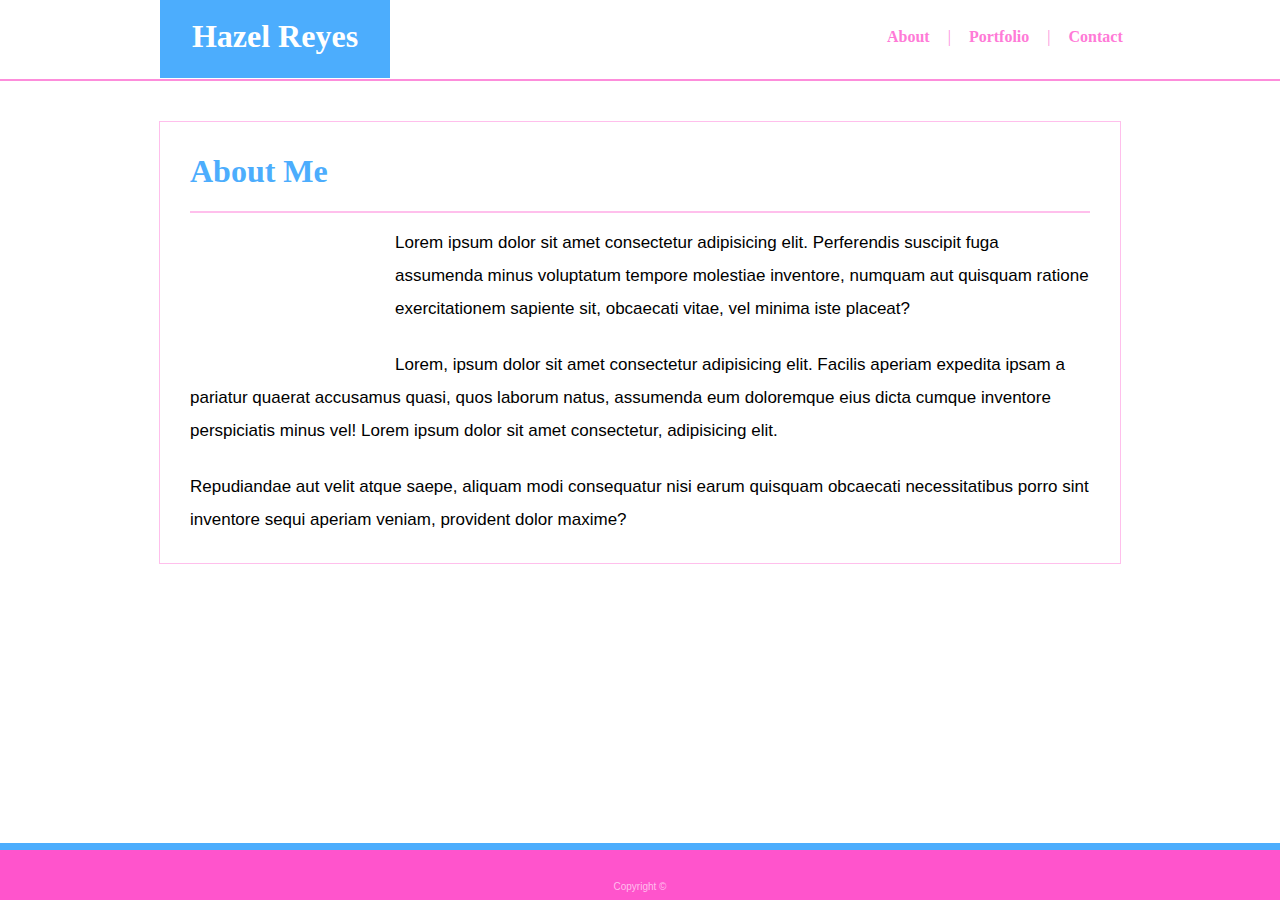
==== index.html @ 59e1542b "finished about me page except for fonts" ====
<!DOCTYPE html>
<html lang="en">

<head>
    <meta charset="UTF-8">
    <meta name="viewport" content="width=device-width, initial-scale=1.0">
    <link rel="stylesheet" type="text/css" href="assets/css/style.css">
    <title>Basic Portfolio</title>
</head>

<body>
    <header>
        <div class="linksInHeader">
            <h1 class="name"><a href="index.html" class="linkName">Hazel Reyes</a></h1>
            <ul>
                <li>
                    <h4><a href="index.html" class="linkList">About</a></h4>
                </li>
                <li>|</li>
                <li>
                    <h4><a href="portfolio.html" class="linkList">Portfolio</a></h4>
                </li>
                <li>|</li>
                <li>
                    <h4><a href="contact.html" class="linkList">Contact</a></h4>
                </li>
            </ul>
        </div>
    </header>
    <hr class="belowHeader">
    <section>
        <h1 class="aboutMeTitle">About Me</h1>
        <hr class="belowAboutMe">
        <article>
            <div class="catPic"></div>
            <p>Lorem ipsum dolor sit amet consectetur adipisicing elit. Perferendis suscipit fuga assumenda minus
                voluptatum tempore molestiae inventore, numquam aut quisquam ratione exercitationem sapiente sit,
                obcaecati vitae, vel minima iste placeat?</p>
            <br>
            <p>Lorem, ipsum dolor sit amet consectetur adipisicing elit.
                Facilis aperiam expedita ipsam a pariatur quaerat accusamus quasi, quos laborum natus, assumenda eum
                doloremque eius dicta cumque inventore perspiciatis minus vel! Lorem ipsum dolor sit amet
                consectetur,
                adipisicing elit. </p>
            <br>
            <p>Repudiandae aut velit atque saepe, aliquam modi consequatur nisi earum quisquam
                obcaecati necessitatibus porro sint inventore sequi aperiam veniam, provident dolor maxime?</p>
        </article>
    </section>
</body>
<footer><p class="copyrightP">Copyright &#169;</p></footer>

</html>
---- assets/css/style.css ----
/*Overrides browser default.
Makes sure 100% of the page is utilized*/
html,
body {
  margin: 0;
  padding: 0;
}
body {
  background-image: url("https://img.rawpixel.com/s3fs-private/rawpixel_images/website_content/rm21-smoke-bb-5_1.jpg?w=800&dpr=1&fit=default&crop=default&q=65&vib=3&con=3&usm=15&bg=F4F4F3&ixlib=js-2.2.1&s=c8347a73d6427dda5d03bd1100c39354");
  background-size: cover;
  background-repeat: no-repeat;
  background-position: center center;
}
header {
  text-align: center;
  margin-top: -30px;
  height: 110px;
  background-color: white;
}
.linksInHeader {
  width: 960px;
  display: inline-block;
}
a {
  text-decoration: none;
}
.linkName {
  color: white;
}
.name {
  width: 230px;
  height: 87px;
  line-height: 90px;
  vertical-align: auto;
  background-color: rgb(76, 173, 253);
}
.linkList {
  color: rgb(255, 122, 215);
}
ul {
  margin: -100px 0px 0px 680px;
  position: absolute;
}
ul li {
  list-style: none;
  display: inline-block;
  margin: 7px;
  color: rgb(253, 141, 219);
}
.belowHeader {
  margin-top: -1.5px;
  border: 0;
  width: 100%;
  height: 2px;
  color: rgb(253, 141, 219);
  background-color: rgb(253, 141, 219);
}
section {
  width: 900px;
  margin: 40px auto;
  border-style: solid;
  border-color: rgb(255, 191, 236);
  border-width: 1px;
  padding: 10px 30px 10px 30px;
  background-color: white;
}
.aboutMeTitle {
  width: 200px;
  color: rgb(76, 173, 253);
}
article {
  margin-top: 25px;
}
.belowAboutMe {
  border: 0;
  height: 2px;
  color: rgb(255, 191, 236);
  background-color: rgb(255, 191, 236);
}
.catPic {
  background-image: url(../images/cat.jpg);
  background-size: cover;
  margin-right: 25px;
  width: 180px;
  height: 134px;
  float: left;
  margin-top: 12px;
}
p {
  font-family: "Segoe UI", Tahoma, Geneva, Verdana, sans-serif;
  font-size: 17px;
  line-height: 33px;
  margin-top: -12px;
}
footer {
  position: fixed;
  bottom: 0;
  height: 50px;
  width: 100%;
  background-color: rgb(255, 84, 204);
  text-align: center;
  border-top: solid;
  border-top-color: rgb(76, 173, 253);
  border-top-width: 7px;
}
.copyrightP {
  margin-top: 20px;
  font-size: 10px;
  color: rgb(255, 191, 236);
}
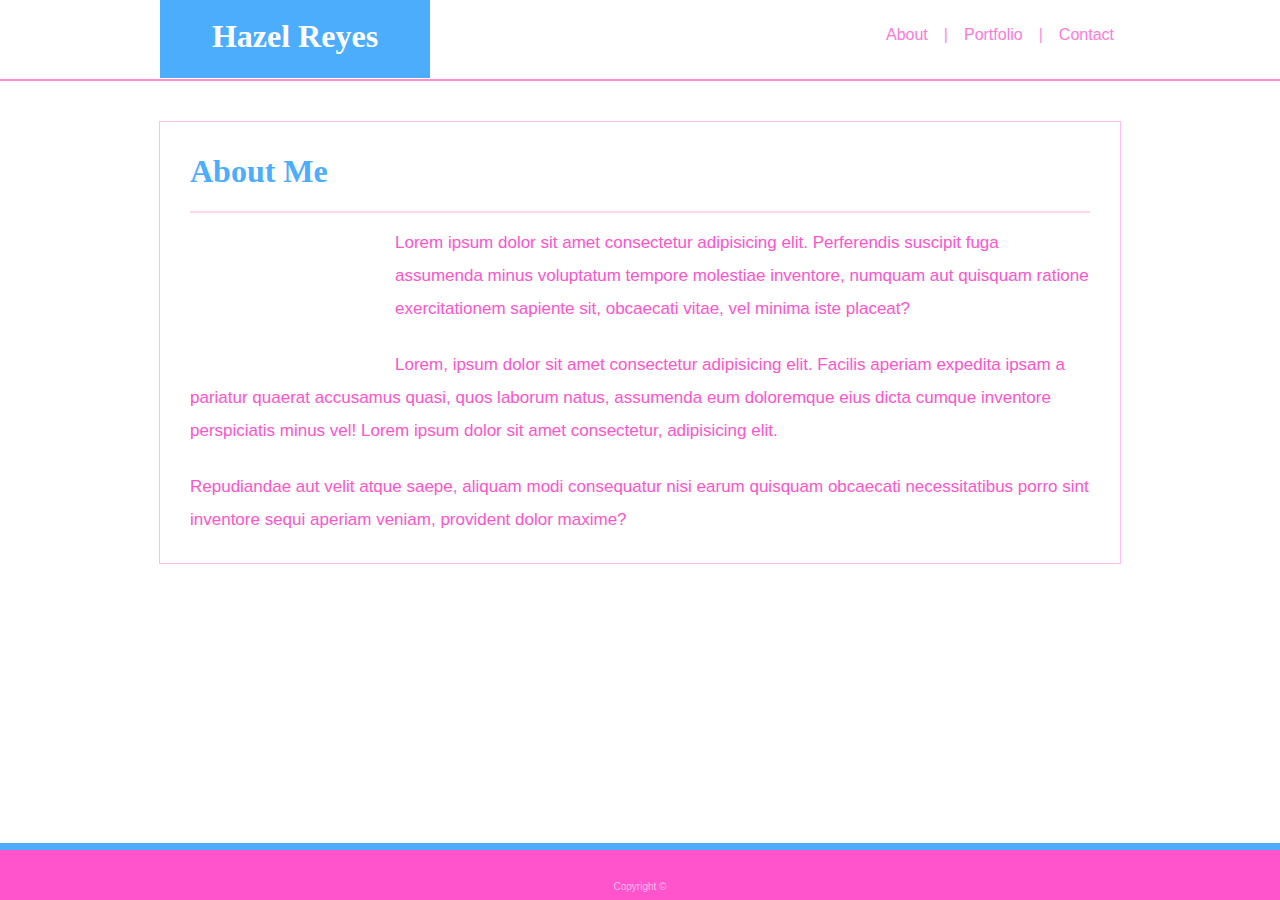
==== commit 1102a07f: "finished about me page" ====
--- a/index.html
+++ b/index.html
@@ -14,15 +14,15 @@
             <h1 class="name"><a href="index.html" class="linkName">Hazel Reyes</a></h1>
             <ul>
                 <li>
-                    <h4><a href="index.html" class="linkList">About</a></h4>
+                    <a href="index.html" class="linkList">About</a>
                 </li>
                 <li>|</li>
                 <li>
-                    <h4><a href="portfolio.html" class="linkList">Portfolio</a></h4>
+                    <a href="portfolio.html" class="linkList">Portfolio</a>
                 </li>
                 <li>|</li>
                 <li>
-                    <h4><a href="contact.html" class="linkList">Contact</a></h4>
+                    <a href="contact.html" class="linkList">Contact</a>
                 </li>
             </ul>
         </div>
--- a/assets/css/style.css
+++ b/assets/css/style.css
@@ -28,24 +28,26 @@
   color: white;
 }
 .name {
-  width: 230px;
+  width: 270px;
   height: 87px;
   line-height: 90px;
   vertical-align: auto;
   background-color: rgb(76, 173, 253);
+  font-family: Georgia, 'Times New Roman', Times, serif;
 }
 .linkList {
   color: rgb(255, 122, 215);
 }
 ul {
-  margin: -100px 0px 0px 680px;
+  margin: -80px 0px 0px 680px;
   position: absolute;
 }
 ul li {
   list-style: none;
   display: inline-block;
-  margin: 7px;
+  margin: 6px;
   color: rgb(253, 141, 219);
+  font-family: "Segoe UI", Tahoma, Geneva, Verdana, sans-serif;
 }
 .belowHeader {
   margin-top: -1.5px;
@@ -67,6 +69,7 @@
 .aboutMeTitle {
   width: 200px;
   color: rgb(76, 173, 253);
+  font-family: Georgia, 'Times New Roman', Times, serif;
 }
 article {
   margin-top: 25px;
@@ -75,7 +78,7 @@
   border: 0;
   height: 2px;
   color: rgb(255, 191, 236);
-  background-color: rgb(255, 191, 236);
+  background-color: rgb(255, 215, 243);
 }
 .catPic {
   background-image: url(../images/cat.jpg);
@@ -91,6 +94,7 @@
   font-size: 17px;
   line-height: 33px;
   margin-top: -12px;
+  color: rgb(255, 84, 204);
 }
 footer {
   position: fixed;
